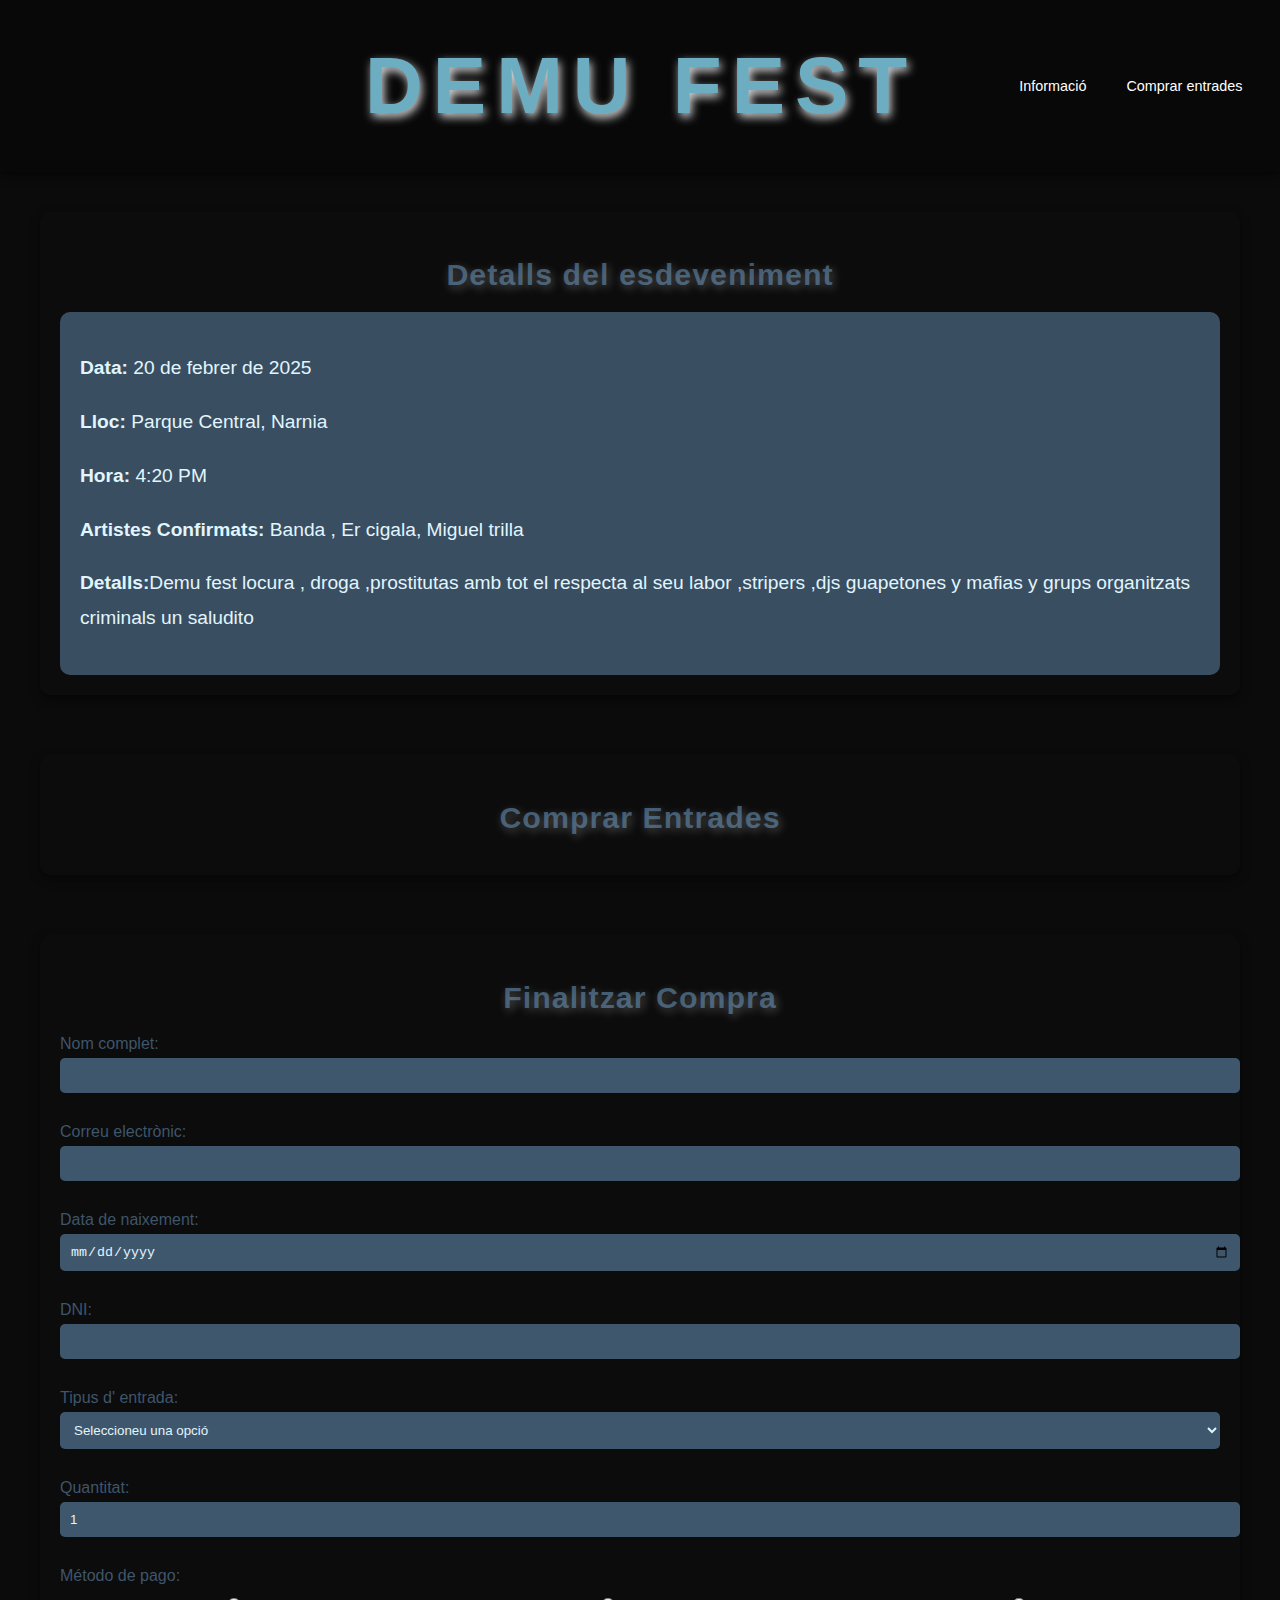
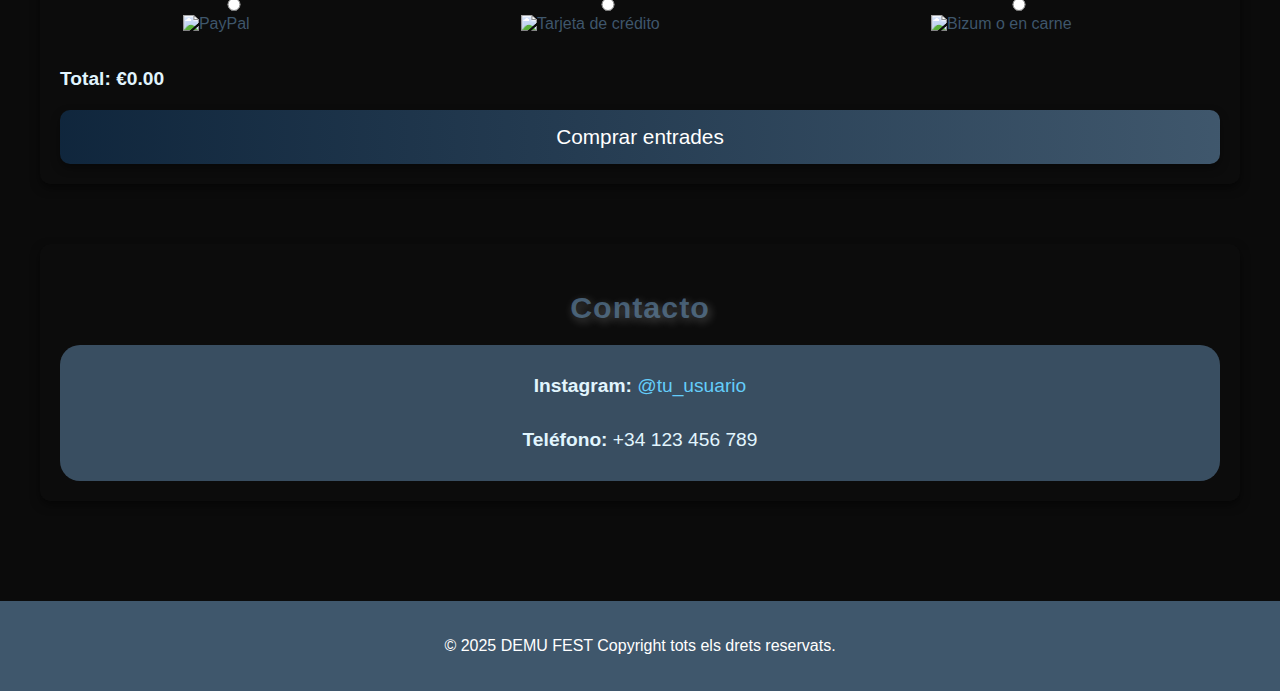
==== index.html @ 386a72af "Add files via upload" ====
<!DOCTYPE html>
<html lang="es">
<head>
    <meta charset="UTF-8">
    <meta name="viewport" content="width=device-width, initial-scale=1.0">
    <title>DEMU FEST OFICIAL</title>    <!-- pestaña -->
    <link rel="stylesheet" href="styles.css">
    <link rel="icon" href="favicon/favicon.png" type="image/x-icon">
    <script src="https://www.paypal.com/sdk/js?client-id=YOUR_CLIENT_ID"></script> <!-- SDK de PayPal -->
    <script src="https://js.stripe.com/v3/"></script> <!-- SDK de Stripe -->
</head>
<body>
    <header>
        <div class="header-content">
            <img src="logo.png" alt="Logo DEMU FEST" class="logo">
            <h1>DEMU FEST</h1>
            <nav>
                <a href="#info" class="nav-link">Informació</a>
                <a href="#tickets" class="nav-link">Comprar entrades</a>
                <a href="#contacto" class="nav-link">Contacto</a>
            </nav>
        </div>
    </header>

    <main>
        <section id="info" class="section info">
            <h2>Detalls del esdeveniment</h2>
            <div class="event-details">
                <p><strong>Data:</strong> 20 de febrer de 2025</p>
                <p><strong>Lloc:</strong> Parque Central, Narnia </p>
                <p><strong>Hora:</strong> 4:20 PM</p> 
                <p><strong>Artistes Confirmats:</strong> Banda , Er cigala, Miguel trilla</p>
                <p><strong>Detalls:</strong>Demu fest locura , droga ,prostitutas amb tot el respecta al seu labor ,stripers ,djs guapetones y mafias y grups organitzats criminals un saludito</p>
            </div>
        </section>
        <section id="tickets" class="section tickets">
            <h2>Comprar Entrades</h2>
            <div id="ticket-list" class="ticket-grid"></div>
        </section>
        <section id="order-form" class="section order-form">
            <h2>Finalitzar Compra</h2>
            <form id="purchase-form">
                <div class="form-group">
                    <label for="name">Nom complet:</label>
                    <input type="text" id="name" name="name" required>
                </div>
                <div class="form-group">
                    <label for="email">Correu electrònic:</label>
                    <input type="email" id="email" name="email" required>
                </div>
                <div class="form-group">
                    <label for="birthdate">Data de naixement:</label>
                    <input type="date" id="birthdate" name="birthdate" required>
                </div>
                <div class="form-group">
                    <label for="dni">DNI:</label>
                    <input type="text" id="dni" name="dni" required>
                </div>
                <div class="form-group">
                    <label for="ticket-type">Tipus d' entrada:</label>
                    <select id="ticket-type" name="ticket-type" required>
                        <option value="">Seleccioneu una opció</option>
                        <option value="entrada">Entrada + 1 consumició</option>
                        <option value="entrada1">Entrada + 2 consumició</option>
                        <option value="entrada2">Entrada + camiseta + 1 consumició </option>
                    </select>
                </div>
                <div class="form-group">
                    <label for="quantity">Quantitat:</label>
                    <input type="number" id="quantity" name="quantity" min="1" max="10" value="1" required>
                </div>
                <div class="form-group">
                    <label>Método de pago:</label>
                    <div class="payment-methods">
                        <label>
                            <input type="radio" name="payment_method" value="paypal" required>
                            <img src="logos/paypal-logo.png" alt="PayPal" class="payment-logo">
                        </label>
                        <label>
                            <input type="radio" name="payment_method" value="credit_card" required>
                            <img src="logos/credit-card-logo.png" alt="Tarjeta de crédito" class="payment-logo">
                        </label>
                        <label>
                            <input type="radio" name="payment_method" value="bizum" required>
                            <img src="logos/bizum-logo.png" alt="Bizum o en carne" class="payment-logo">
                        </label>
                    </div>
                </div>
                <p class="total">Total: €<span id="total-amount">0.00</span></p>
                <button type="submit" class="btn-primary">Comprar entrades</button>
            </form>
            <div id="paypal-button-container" style="display: none;"></div>
            <div id="stripe-card-element" style="display: none;"></div>
            <div id="bizum-container" style="display: none;"></div>
        </section>
        <section id="contacto" class="section contacto">
            <h2>Contacto</h2>
            <div class="contact-details">
                <p><strong>Instagram:</strong> <a href="https://www.instagram.com/tu_usuario" target="_blank">@tu_usuario</a></p>
                <p><strong>Teléfono:</strong> +34 123 456 789</p>
            </div>
        </section>        
    </main>
    <footer>
        <p>© 2025 DEMU FEST Copyright tots els drets reservats.</p>
    </footer>
    <script src="scripts.js"></script>
</body>
</html>
---- styles.css ----
body {
    font-family: 'Arial', sans-serif;
    margin: 0;
    padding: 0;
    background-color: #080808fc;
    color: #e1f5fe;
}

header {
    background-color: #080808;
    color: #080808;
    padding: 40px 0;
    box-shadow: 0 2px 10px rgba(0, 0, 0, 0.7);
}

.header-content {
    max-width: 1200px;
    margin: 0 auto;
    padding: 0 20px;
    display: flex;
    justify-content: space-between;
    align-items: center;
}

.logo {   /* logo */
    width: 350px; /* Ajusta este valor según el tamaño del logo */
    position: absolute;
    left: -80px; /* Espacio entre el logo y el título */
}

h1 {                                                               /* titulo (DEMU FEST) */
    margin: 0;
    font-size: 5em;
    text-transform: capitalize;
    letter-spacing: 10px;
    margin-left: 325px;
    color: #6dadc2;
    font-weight: bold;
    text-shadow: 2px 4px 10px rgba(255, 255, 255, 0.842);
}

nav {
    display: flex;
    gap: 40px;
    margin-right: -100px;
}

.nav-link {
    color: #ffffff;
    text-decoration: none;
    font-size: 0.9em;
    transition: color 0.3s;
}

.nav-link:hover {
    color: #64cdfa;
}

main {
    max-width: 1200px;
    margin: 0 auto;
    padding: 40px 20px;
}

.section {
    margin-bottom: 60px;
    background: #0e0e0e54;
    padding: 20px;
    border-radius: 10px;
    box-shadow: 0 4px 10px rgba(0, 0, 0, 0.5);
}

h2 {                                                        /* subtitulo ( Detalls del esdeveniment) */
    color: #6d9ac287;
    font-size: 1.9em;
    margin-bottom: 20px;
    letter-spacing: 1px;
    text-align: center;
    text-shadow: 2px 3px 10px rgba(255, 255, 255, 0.281);
}

.event-details {
    font-size: 1.2em;
    line-height: 1.8;
    background-color: #6d9ac277;
    padding: 20px;
    border-radius: 10px;
}

.ticket-grid {
    display: grid;
    grid-template-columns: repeat(auto-fit, minmax(250px, 1fr));
    gap: 20px;
}

.ticket-item {
    background-color: #1e3a5f;
    border-radius: 10px;
    padding: 20px;
    text-align: center;
    transition: transform 0.3s ease-in-out;
}

.ticket-item:hover {
    transform: translateY(-5px);
}

.ticket-item h3 {
    color: #6d9ac287;
    margin-top: 0;
}

.form-group {
    margin-bottom: 30px;                                  
}

label {
    display: block;
    margin-bottom: 5px;
    color: #6d9ac287;
}

input, select {
    width: 100%;
    padding: 10px;
    border: none;
    border-radius: 5px;
    background-color: #6d9ac287;
    color: #e1f5fe;
}

input[type="date"], input[type="text"] {
    width: 100%;
    padding: 10px;
    border: none;
    border-radius: 5px;
    background-color: #6d9ac287;
    color: #e1f5fe;
}
.payment-methods {
    display: flex;
    justify-content: space-around;
    align-items: center;
    margin-top: 10px;
}

.payment-logo {
    width: 80px; /* Ajusta el tamaño según sea necesario */
    height: auto;
    margin: 0 10px;
    transition: transform 0.3s ease-in-out;
    background-color: transparent; /* Asegura que el fondo sea transparente */
}

.payment-logo:hover {
    transform: scale(1.1);
}
.total {
    font-size: 1.2em;
    font-weight: bold;
    margin-top: 20px;
}

.btn-primary {
    background: linear-gradient(to right, #1a6ec244, #6d9ac287);
    color: #ffffff;
    border: none;
    padding: 15px 30px;
    cursor: pointer;
    border-radius: 10px;
    font-size: 1.3em;
    transition: background 0.3s, transform 0.3s ease-in-out;
    box-shadow: 0 4px 10px rgba(0, 0, 0, 0.4);
    display: block;
    width: 100%;
    margin-top: 20px;
}

.btn-primary:hover {
    background: linear-gradient(to right, #6d9ac287 , #0e2649);
    transform: scale(1.05);
}

.btn-primary:active {
    transform: scale(0.95);
}

footer {
    text-align: center;
    padding: 20px 0;
    background: #6d9ac287;
    color: #ffffff;
}
.contact-details {      /* Contacto */
    font-size: 1.2em;
    line-height: 1.8;
    background-color: #6d9ac277;
    padding: 5px;
    border-radius: 20px;
    text-align: center;
}

.contact-details a {
    color: #64cdfa;
    text-decoration: none;
}

.contact-details a:hover {
    text-decoration: underline;
}
/* Ejemplo de consulta de medios para dispositivos móviles */
@media (max-width: 600px) {
    body {
        font-size: 14px;
        padding: 10px;
    }

    .header-content {
        flex-direction: column;
        align-items: center;
    }

    .logo {
        width: 350px;
        margin-left: 110px;
        top: -20px;
    }

    h1 {
        font-family: 'Segoe UI', Tahoma, Geneva, Verdana, sans-serif;
        font-size: 2.4em;
        margin-left: 40px;
        margin-top: 130px;
        letter-spacing: 8px;    
    }

    nav {
        font-family: 'Segoe UI', Tahoma, Geneva, Verdana, sans-serif;
        flex-direction: column;
        font-size: 16px;
        gap: 25px;
        margin-top: 80px;
        margin-left: 130px;
    }

    .section {
        padding: 10px;
    }

    .form-group {
        margin-bottom: 20px;
    }

    .btn-primary {
        font-size: 1em;
        padding: 10px 20px;
    }
}
/* Ejemplo de un diseño de cuadrícula flexible */
.ticket-grid {
    display: grid;
    grid-template-columns: repeat(auto-fit, minmax(200px, 1fr));
    gap: 10px;
}
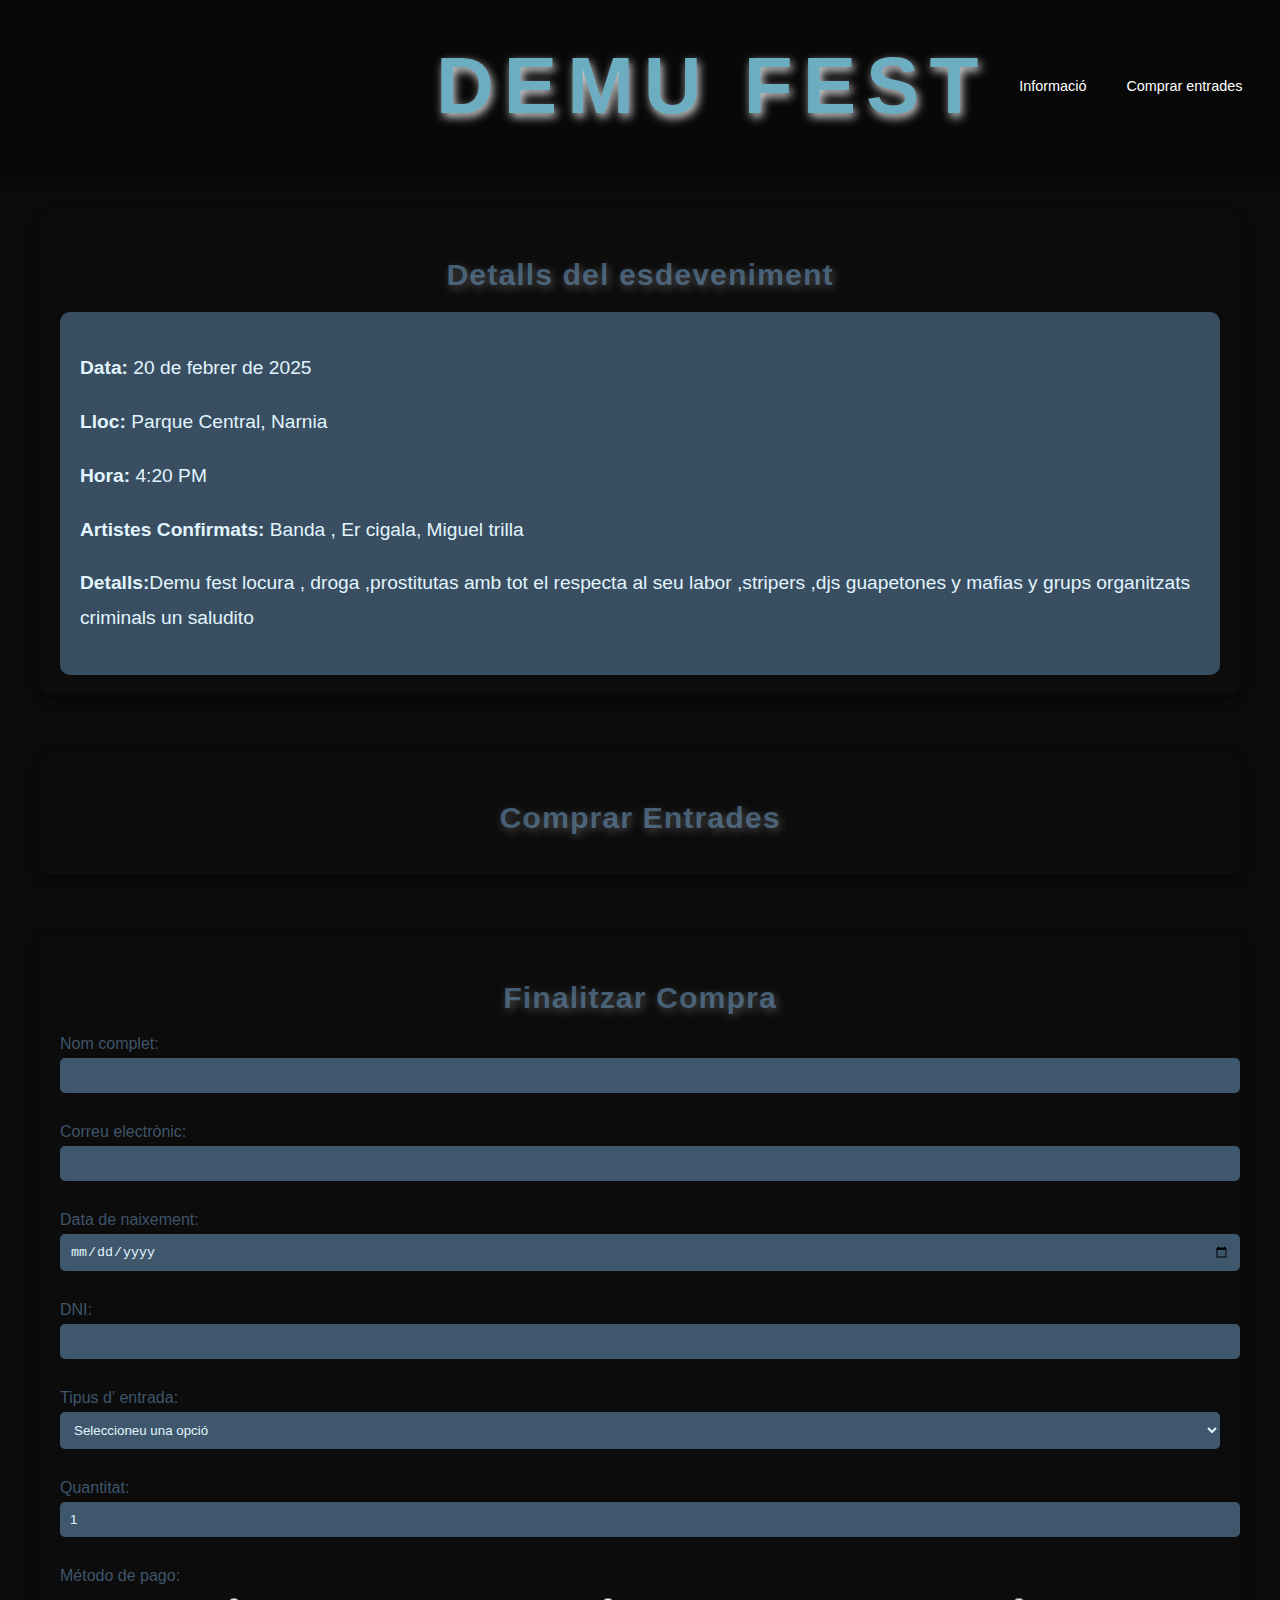
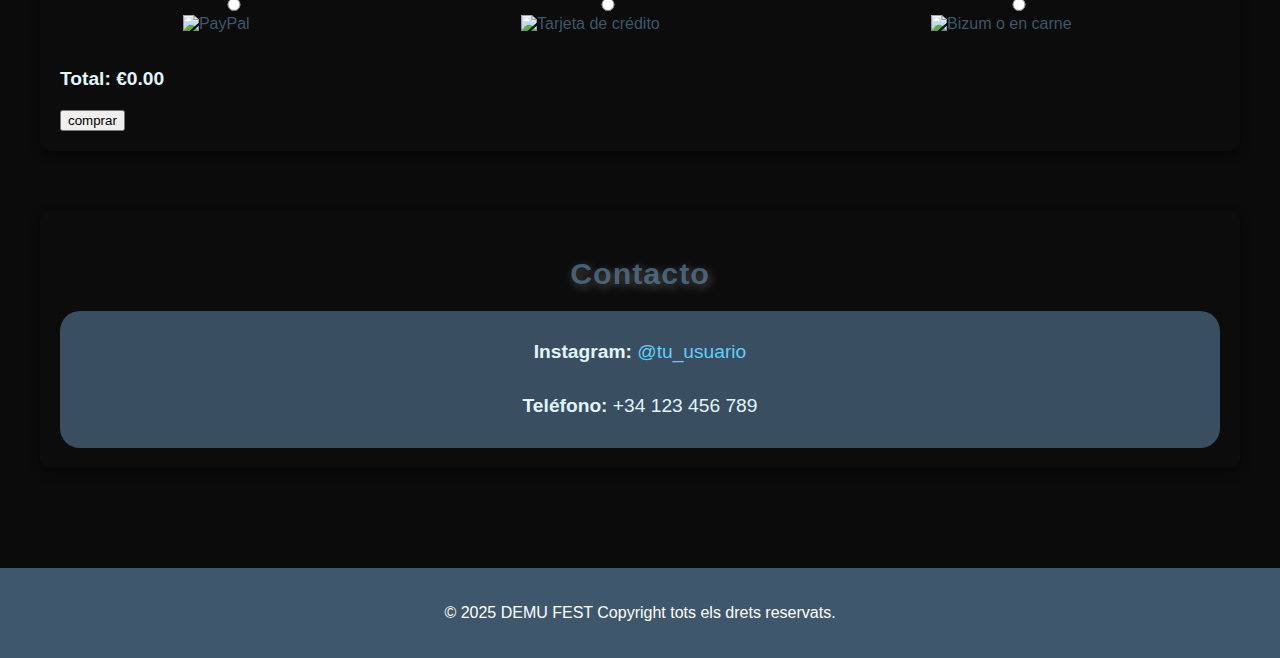
==== commit 8b3ab770: "Add files via upload" ====
--- a/index.html
+++ b/index.html
@@ -12,7 +12,10 @@
 <body>
     <header>
         <div class="header-content">
-            <img src="logo.png" alt="Logo DEMU FEST" class="logo">
+            <div class="logo-container">
+                <div class="circle"></div>
+                <img src="logo.png" alt="Logo DEMU FEST" class="logo">
+            </div>>
             <h1>DEMU FEST</h1>
             <nav>
                 <a href="#info" class="nav-link">Informació</a>
@@ -87,7 +90,7 @@
                     </div>
                 </div>
                 <p class="total">Total: €<span id="total-amount">0.00</span></p>
-                <button type="submit" class="btn-primary">Comprar entrades</button>
+                <button class="button-85" type="submit">comprar</button>
             </form>
             <div id="paypal-button-container" style="display: none;"></div>
             <div id="stripe-card-element" style="display: none;"></div>
--- a/styles.css
+++ b/styles.css
@@ -22,10 +22,37 @@
     align-items: center;
 }
 
+.logo-container {
+    position: relative;
+    display: inline-block;
+}
+
+.circle {
+    position: absolute;
+    top: 19px;
+    left: 45px;
+    transform: translate(-50%, -50%);
+    width: 125px;
+    height: 125px;
+    border-radius: 50%;
+    z-index: 0;
+    animation: color-change 5s infinite;
+}
+
+@keyframes color-change {
+    0% { background: red; }
+    20% { background: orange; }
+    40% { background: yellow; }
+    60% { background: lime; }
+    80% { background: blue; }
+    100% { background: purple; }
+}
+
 .logo {   /* logo */
     width: 350px; /* Ajusta este valor según el tamaño del logo */
     position: absolute;
-    left: -80px; /* Espacio entre el logo y el título */
+    left: -130px; /* Espacio entre el logo y el título */
+    margin-top: -80px;
 }
 
 h1 {                                                               /* titulo (DEMU FEST) */
@@ -222,25 +249,51 @@
 
     .logo {
         width: 350px;
-        margin-left: 110px;
-        top: -20px;
-    }
+        margin-left: -50px;
+        top: 10px;
+    }
+    .logo-container {
+        position: relative;
+        display: inline-block;
+    }
+    
+    .circle {
+        position: absolute;
+        top: 29px;
+        left: -05px;
+        transform: translate(-50%, -50%);
+        width: 125px;
+        height: 125px;
+        border-radius: 50%;
+        z-index: 0;
+        animation: color-change 5s infinite;
+    }
+    
+    @keyframes color-change {
+        0% { background: red; }
+        20% { background: orange; }
+        40% { background: yellow; }
+        60% { background: lime; }
+        80% { background: blue; }
+        100% { background: purple; }
+    }
+
 
     h1 {
         font-family: 'Segoe UI', Tahoma, Geneva, Verdana, sans-serif;
         font-size: 2.4em;
-        margin-left: 40px;
+        margin-left: 15px;
         margin-top: 130px;
         letter-spacing: 8px;    
     }
 
     nav {
         font-family: 'Segoe UI', Tahoma, Geneva, Verdana, sans-serif;
-        flex-direction: column;
+        flex-direction: row;
         font-size: 16px;
         gap: 25px;
         margin-top: 80px;
-        margin-left: 130px;
+        margin-left: -120px;
     }
 
     .section {
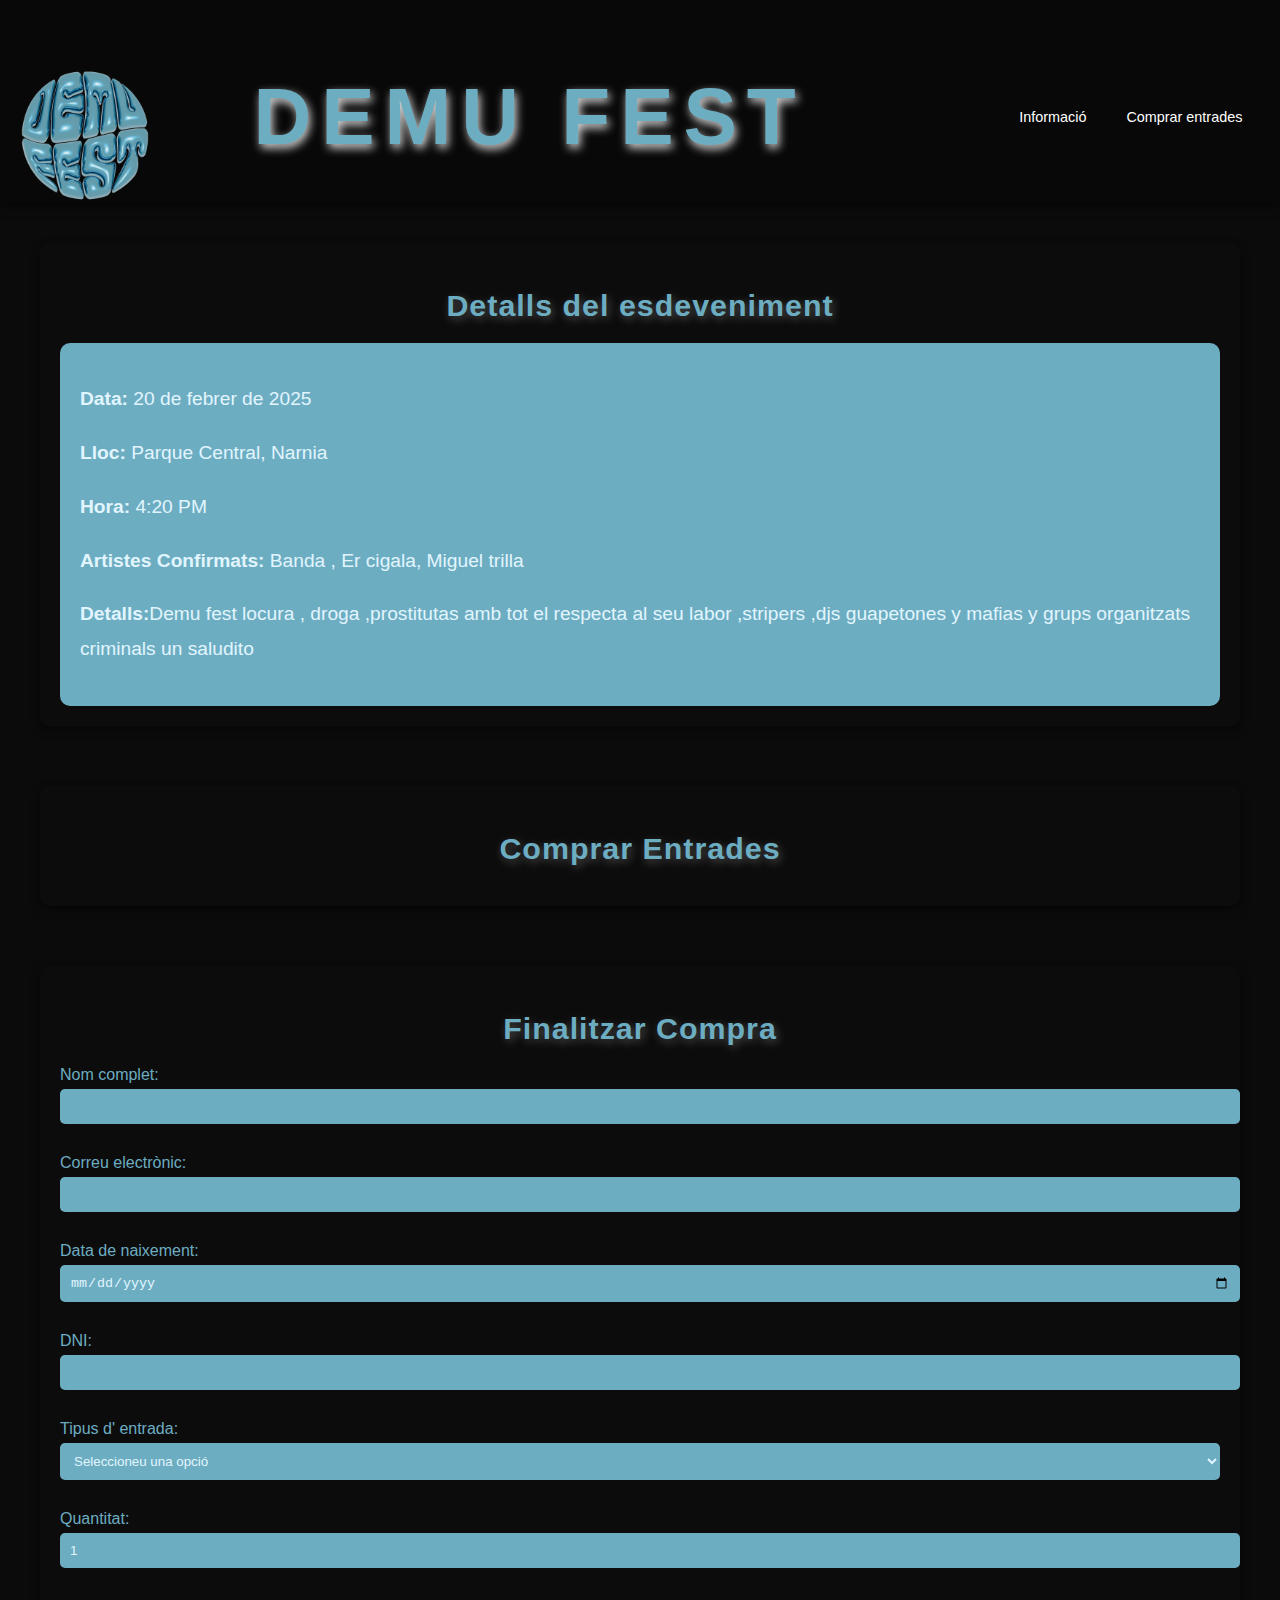
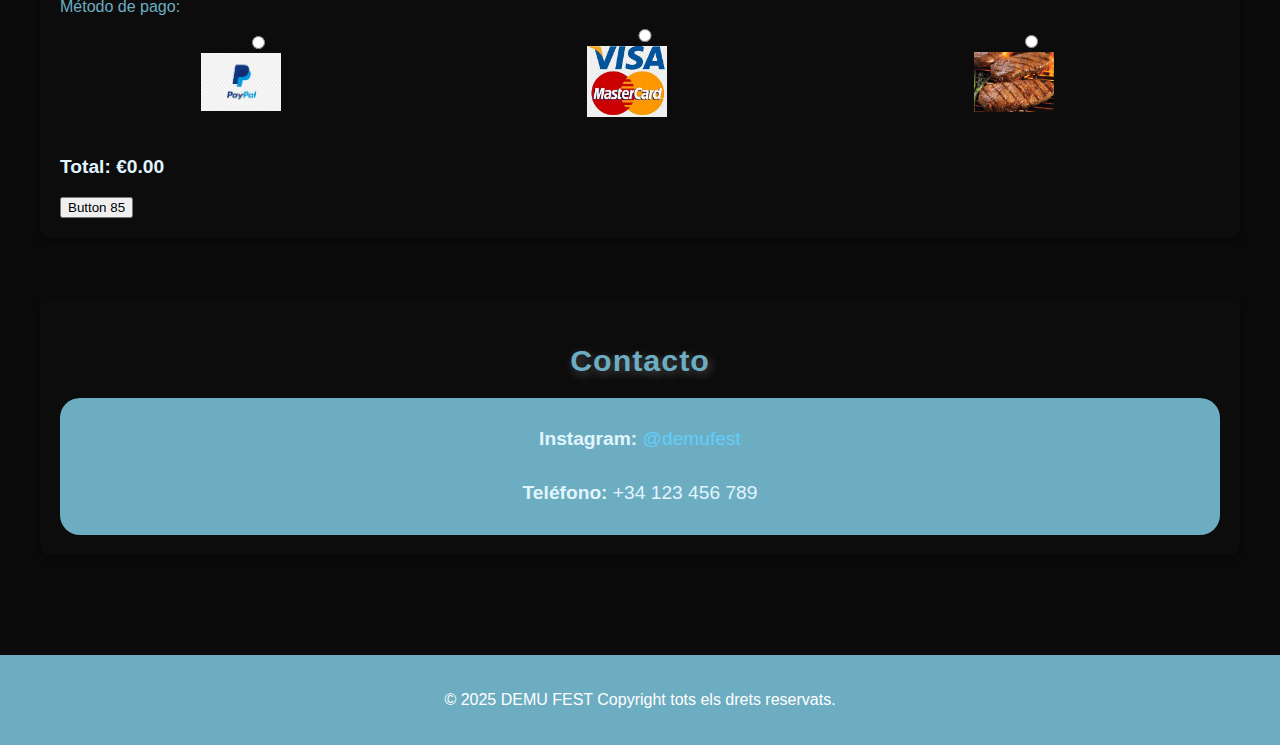
==== commit 8bdbedeb: "Add files via upload" ====
--- a/index.html
+++ b/index.html
@@ -4,18 +4,29 @@
     <meta charset="UTF-8">
     <meta name="viewport" content="width=device-width, initial-scale=1.0">
     <title>DEMU FEST OFICIAL</title>    <!-- pestaña -->
-    <link rel="stylesheet" href="styles.css">
-    <link rel="icon" href="favicon/favicon.png" type="image/x-icon">
+    <link rel="stylesheet" href="css/reset.css">
+    <link rel="stylesheet" href="css/header.css">
+    <link rel="stylesheet" href="css/buttons.css">
+    <link rel="stylesheet" href="css/typography.css">
+    <link rel="stylesheet" href="css/navigation.css">
+    <link rel="stylesheet" href="css/main.css">
+    <link rel="stylesheet" href="css/forms.css">
+    <link rel="stylesheet" href="css/metodos de pago.css">
+    <link rel="stylesheet" href="css/botones principales.css">
+    <link rel="stylesheet" href="css/foter contacto.css">
+    <link rel="stylesheet" href="css/movil.css">
+    <link rel="icon" href="images/favicon.ico" type="image/x-icon">
     <script src="https://www.paypal.com/sdk/js?client-id=YOUR_CLIENT_ID"></script> <!-- SDK de PayPal -->
     <script src="https://js.stripe.com/v3/"></script> <!-- SDK de Stripe -->
 </head>
 <body>
     <header>
+        <button class="button-8" onclick="window.location.href='login/login.html';">Login</button>
         <div class="header-content">
             <div class="logo-container">
                 <div class="circle"></div>
-                <img src="logo.png" alt="Logo DEMU FEST" class="logo">
-            </div>>
+                <img src="images/logo.png" alt="Logo DEMU FEST" class="logo">
+            </div>
             <h1>DEMU FEST</h1>
             <nav>
                 <a href="#info" class="nav-link">Informació</a>
@@ -77,20 +88,21 @@
                     <div class="payment-methods">
                         <label>
                             <input type="radio" name="payment_method" value="paypal" required>
-                            <img src="logos/paypal-logo.png" alt="PayPal" class="payment-logo">
+                            <img src="images/paypal-logo.png" alt="PayPal" class="payment-logo">
                         </label>
                         <label>
                             <input type="radio" name="payment_method" value="credit_card" required>
-                            <img src="logos/credit-card-logo.png" alt="Tarjeta de crédito" class="payment-logo">
+                            <img src="images/credit-card-logo.png" alt="Tarjeta de crédito" class="payment-logo">
                         </label>
                         <label>
                             <input type="radio" name="payment_method" value="bizum" required>
-                            <img src="logos/bizum-logo.png" alt="Bizum o en carne" class="payment-logo">
+                            <img src="images/bizum-logo.png" alt="Bizum o en carne" class="payment-logo">
                         </label>
                     </div>
                 </div>
                 <p class="total">Total: €<span id="total-amount">0.00</span></p>
-                <button class="button-85" type="submit">comprar</button>
+                <button class="button-85" role="button">Button 85</button>
+                <!--button type="submit" class="btn-primary">Comprar entrades</button--> 
             </form>
             <div id="paypal-button-container" style="display: none;"></div>
             <div id="stripe-card-element" style="display: none;"></div>
@@ -99,7 +111,7 @@
         <section id="contacto" class="section contacto">
             <h2>Contacto</h2>
             <div class="contact-details">
-                <p><strong>Instagram:</strong> <a href="https://www.instagram.com/tu_usuario" target="_blank">@tu_usuario</a></p>
+                <p><strong>Instagram:</strong> <a href="https://www.instagram.com/demufest/" target="_blank">@demufest</a></p>
                 <p><strong>Teléfono:</strong> +34 123 456 789</p>
             </div>
         </section>        
--- a/css/header.css
+++ b/css/header.css
@@ -0,0 +1,49 @@
+/* Header */
+header {
+    background-color: #080808;
+    color: #080808;
+    padding: 40px 0;
+    box-shadow: 0 2px 10px rgba(0, 0, 0, 0.7);
+}
+
+.header-content {
+    max-width: 1200px;
+    margin: 0 auto;
+    padding: 0 20px;
+    display: flex;
+    justify-content: space-between;
+    align-items: center;
+}
+
+.logo-container {
+    position: relative;
+    display: inline-block;
+}
+
+.circle {
+    position: absolute;
+    top: 19px;
+    left: 45px;
+    transform: translate(-50%, -50%);
+    width: 125px;
+    height: 125px;
+    border-radius: 50%;
+    z-index: 0;
+    animation: color-change 5s infinite;
+}
+
+@keyframes color-change {
+    0% { background: red; }
+    20% { background: orange; }
+    40% { background: yellow; }
+    60% { background: lime; }
+    80% { background: blue; }
+    100% { background: purple; }
+}
+
+.logo {
+    width: 350px;
+    position: absolute;
+    left: -130px;
+    margin-top: -80px;
+}
--- a/css/buttons.css
+++ b/css/buttons.css
@@ -0,0 +1,104 @@
+/* Botones */
+.button-8 {
+    margin-left: 1380px;
+    padding: 0.6em 2em;
+    border: none;
+    outline: none;
+    color: rgb(255, 255, 255);
+    background: #111;
+    cursor: pointer;
+    position: relative;
+    z-index: 0;
+    border-radius: 10px;
+    user-select: none;
+    -webkit-user-select: none;
+    touch-action: manipulation;
+}
+
+.button-8:before {
+    content: "";
+    background: linear-gradient(45deg, #ff0000, #ff7300, #fffb00, #48ff00, #00ffd5, #002bff, #7a00ff, #ff00c8, #ff0000);
+    position: absolute;
+    top: -2px;
+    left: -2px;
+    background-size: 400%;
+    z-index: -1;
+    filter: blur(5px);
+    -webkit-filter: blur(5px);
+    width: calc(100% + 4px);
+    height: calc(100% + 4px);
+    animation: glowing-button-85 20s linear infinite;
+    transition: opacity 0.3s ease-in-out;
+    border-radius: 10px;
+}
+
+@keyframes glowing-button-85 {
+    0% { background-position: 0 0; }
+    50% { background-position: 400% 0; }
+    100% { background-position: 0 0; }
+}
+
+.button-8:after {
+    z-index: -1;
+    content: "";
+    position: absolute;
+    width: 100%;
+    height: 100%;
+    background: #222;
+    left: 0;
+    top: 0;
+    border-radius: 10px;
+}
+
+/* Botones */
+.button-8 {
+    margin-left: 1380px;
+    padding: 0.6em 2em;
+    border: none;
+    outline: none;
+    color: rgb(255, 255, 255);
+    background: #111;
+    cursor: pointer;
+    position: relative;
+    z-index: 0;
+    border-radius: 10px;
+    user-select: none;
+    -webkit-user-select: none;
+    touch-action: manipulation;
+}
+
+.button-8:before {
+    content: "";
+    background: linear-gradient(45deg, #ff0000, #ff7300, #fffb00, #48ff00, #00ffd5, #002bff, #7a00ff, #ff00c8, #ff0000);
+    position: absolute;
+    top: -2px;
+    left: -2px;
+    background-size: 400%;
+    z-index: -1;
+    filter: blur(5px);
+    -webkit-filter: blur(5px);
+    width: calc(100% + 4px);
+    height: calc(100% + 4px);
+    animation: glowing-button-85 20s linear infinite;
+    transition: opacity 0.3s ease-in-out;
+    border-radius: 10px;
+}
+
+@keyframes glowing-button-85 {
+    0% { background-position: 0 0; }
+    50% { background-position: 400% 0; }
+    100% { background-position: 0 0; }
+}
+
+.button-8:after {
+    z-index: -1;
+    content: "";
+    position: absolute;
+    width: 100%;
+    height: 100%;
+    background: #222;
+    left: 0;
+    top: 0;
+    border-radius: 10px;
+}
+
--- a/css/typography.css
+++ b/css/typography.css
@@ -0,0 +1,29 @@
+/* Títulos y Texto */
+h1 {
+    display: grid;
+    place-items: center;
+    margin: 0;
+    font-size: 5em;
+    text-transform: capitalize;
+    letter-spacing: 10px;
+    color: #6dadc2;
+    font-weight: bold;
+    text-shadow: 2px 4px 10px rgba(255, 255, 255, 0.842);
+}
+
+h2 {
+    color: #6dadc2;
+    font-size: 1.9em;
+    margin-bottom: 20px;
+    letter-spacing: 1px;
+    text-align: center;
+    text-shadow: 2px 3px 10px rgba(255, 255, 255, 0.281);
+}
+
+.event-details {
+    font-size: 1.2em;
+    line-height: 1.8;
+    background-color: #6dadc2;
+    padding: 20px;
+    border-radius: 10px;
+}
--- a/css/navigation.css
+++ b/css/navigation.css
@@ -0,0 +1,17 @@
+/* Navegación */
+nav {
+    display: flex;
+    gap: 40px;
+    margin-right: -100px;
+}
+
+.nav-link {
+    color: #ffffff;
+    text-decoration: none;
+    font-size: 0.9em;
+    transition: color 0.3s;
+}
+
+.nav-link:hover {
+    color: #64cdfa;
+}
--- a/css/main.css
+++ b/css/main.css
@@ -0,0 +1,14 @@
+/* Secciones Principales */
+main {
+    max-width: 1200px;
+    margin: 0 auto;
+    padding: 40px 20px;
+}
+
+.section {
+    margin-bottom: 60px;
+    background: #0e0e0e54;
+    padding: 20px;
+    border-radius: 10px;
+    box-shadow: 0 4px 10px rgba(0, 0, 0, 0.5);
+}
--- a/css/forms.css
+++ b/css/forms.css
@@ -0,0 +1,28 @@
+/* Formularios */
+.form-group {
+    margin-bottom: 30px;
+}
+
+label {
+    display: block;
+    margin-bottom: 5px;
+    color: #6dadc2;
+}
+
+input, select {
+    width: 100%;
+    padding: 10px;
+    border: none;
+    border-radius: 5px;
+    background-color: #6dadc2;
+    color: #e1f5fe;
+}
+
+input[type="date"], input[type="text"] {
+    width: 100%;
+    padding: 10px;
+    border: none;
+    border-radius: 5px;
+    background-color: #6dadc2;
+    color: #e1f5fe;
+}
--- a/css/metodos de pago.css
+++ b/css/metodos de pago.css
@@ -0,0 +1,25 @@
+/* Métodos de Pago */
+.payment-methods {
+    display: flex;
+    justify-content: space-around;
+    align-items: center;
+    margin-top: 10px;
+}
+
+.payment-logo {
+    width: 80px;
+    height: auto;
+    margin: 0 10px;
+    transition: transform 0.3s ease-in-out;
+    background-color: transparent;
+}
+
+.payment-logo:hover {
+    transform: scale(1.1);
+}
+
+.total {
+    font-size: 1.2em;
+    font-weight: bold;
+    margin-top: 20px;
+}
--- a/css/botones principales.css
+++ b/css/botones principales.css
@@ -0,0 +1,43 @@
+/* Botones Primarios */
+.btn-primary {
+    background: linear-gradient(to right, #4b79a1, #283e51);
+    color: #ffffff;
+    border: none;
+    padding: 15px 30px;
+    cursor: pointer;
+    border-radius: 10px;
+    font-size: 1.5em;
+    transition: background 0.3s, transform 0.3s ease-in-out, box-shadow 0.3s;
+    box-shadow: 0 4px 15px rgba(0, 0, 0, 0.5);
+    display: block;
+    width: 100%;
+    margin-top: 20px;
+    position: relative;
+    overflow: hidden;
+    z-index: 1;
+}
+
+.btn-primary::before {
+    content: '';
+    position: absolute;
+    top: 0;
+    left: 0;
+    width: 100%;
+    height: 100%;
+    background: linear-gradient(to right, #6fc3f391, #cfdef3);
+    z-index: -1;
+    transition: transform 0.3s;
+}
+
+.btn-primary:hover::before {
+    transform: scaleX(1.2) scaleY(1.2);
+}
+
+.btn-primary:hover {
+    background: none;
+    color: #283e51;
+}
+
+.btn-primary:active {
+    transform: scale(0.95);
+}
--- a/css/foter contacto.css
+++ b/css/foter contacto.css
@@ -0,0 +1,25 @@
+/*footer y contacto */
+
+footer {
+    text-align: center;
+    padding: 20px 0;
+    background: #6dadc2;
+    color: #ffffff;
+}
+.contact-details {      /* Contacto */
+    font-size: 1.2em;
+    line-height: 1.8;
+    background-color: #6dadc2;
+    padding: 5px;
+    border-radius: 20px;
+    text-align: center;
+}
+
+.contact-details a {
+    color: #64cdfa;
+    text-decoration: none;
+}
+
+.contact-details a:hover {
+    text-decoration: underline;
+}--- a/css/movil.css
+++ b/css/movil.css
@@ -0,0 +1,100 @@
+/* Ejemplo de consulta de medios para dispositivos móviles */
+@media (max-width: 600px) {
+    body {
+        font-size: 14px;
+        padding: 10px;
+    }
+
+    .header-content {
+        margin-top: -100px;
+        flex-direction: column;
+        align-items: center;
+    }
+
+    .logo {
+        width: 250px;
+        margin-left: -95px;
+        top: 85px;
+    }
+
+    .logo-container {
+        position: relative;
+        display: inline-block;
+    }
+    
+    .circle {
+        position: absolute;
+        top: 75px;
+        left: -100px;
+        transform: translate(-50%, -50%);
+        width: 95px;
+        height: 95px;
+        border-radius: 50%;
+        z-index: 0;
+        animation: color-change 5s infinite;
+    }
+    
+    @keyframes color-change {
+        0% { background: red; }
+        20% { background: orange; }
+        40% { background: yellow; }
+        60% { background: lime; }
+        80% { background: blue; }
+        100% { background: purple; }
+    }
+
+    h1 {
+        font-family: 'Segoe UI', Tahoma, Geneva, Verdana, sans-serif;
+        font-size: 1.4em;
+        margin-left: 15px;
+        margin-top: 150px;
+        letter-spacing: 8px;
+        text-shadow: 0 0 10px cyan, 0 0 20px cyan, 0 0 40px cyan, 0 0 80px cyan;
+    }
+
+    nav {
+        font-family: 'Segoe UI', Tahoma, Geneva, Verdana, sans-serif;
+        flex-direction: row;
+        font-size: 16px;
+        gap: 25px;
+        margin-top: 80px;
+        margin-left: -120px;
+    }
+
+    .section {
+        padding: 10px;
+    }
+
+    .form-group {
+        margin-bottom: 20px;
+    }
+
+    .btn-primary {
+        font-size: 1em;
+        padding: 10px 20px;
+    }
+}
+
+/* Media Query para dispositivos móviles */
+@media (max-width: 600px) {
+    .button-8 {
+        top: -20px;
+        margin-left: 250px;  /* Ajustar la posición del botón en pantallas pequeñas */
+        width: 20%;   /* Hacer que el botón ocupe el ancho completo */
+        padding: 0.5em 0.5em;  /* Ajustar el padding para pantallas pequeñas */
+    }
+
+    .button-8:before {
+        width: 100%;
+        height: 100%;
+        filter: blur(3px);  /* Ajustar el blur para pantallas pequeñas */
+    }
+}
+
+
+/* Ejemplo de un diseño de cuadrícula flexible */
+.ticket-grid {
+    display: grid;
+    grid-template-columns: repeat(auto-fit, minmax(200px, 1fr));
+    gap: 10px;
+}
